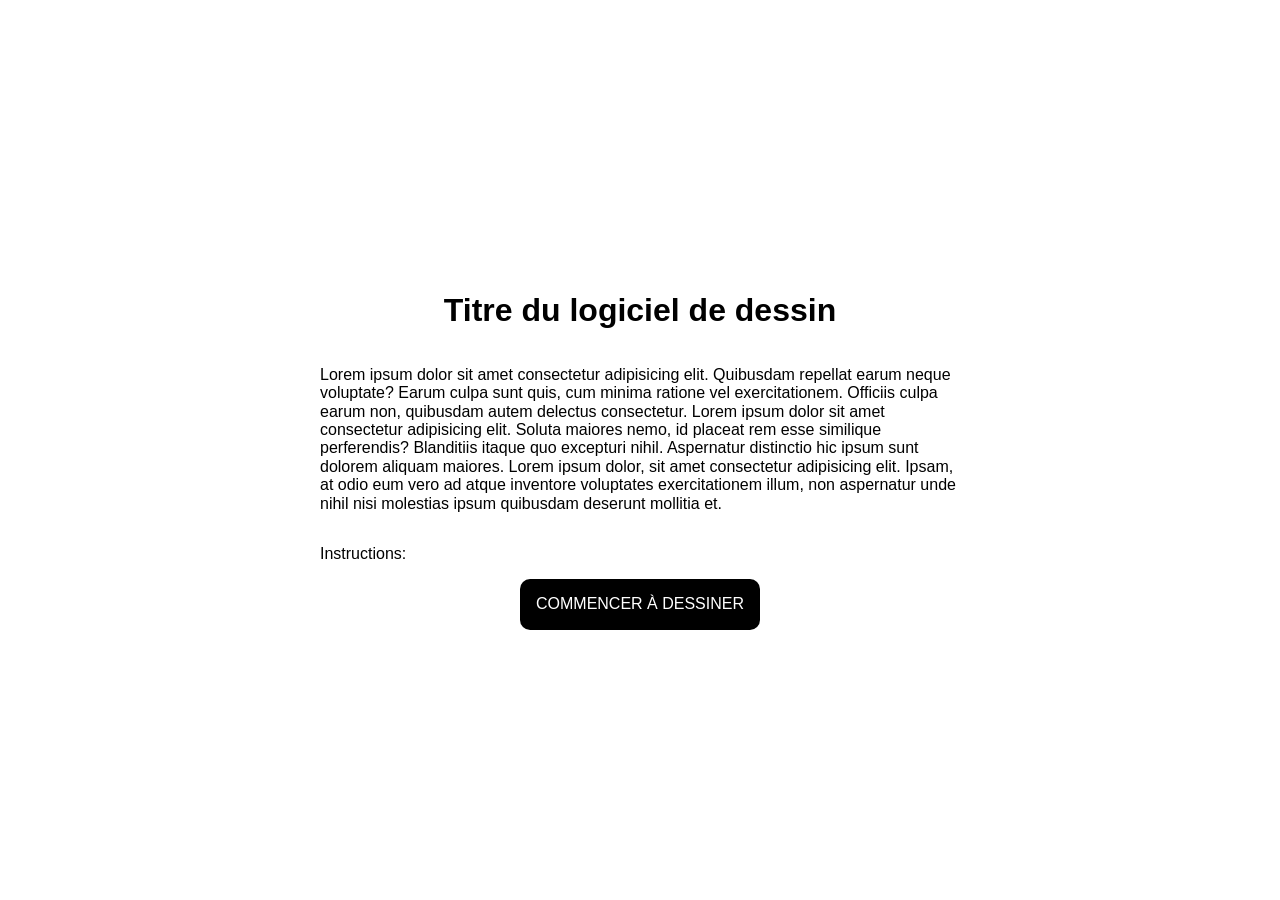
==== index.html @ b913d5f6 "Initial commit" ====
<!DOCTYPE html>
<html class="no-js" lang="">
  <head>
    <meta charset="utf-8" />
    <meta http-equiv="X-UA-Compatible" content="IE=edge,chrome=1" />
    <title>Titre du logiciel de dessin</title>
    <meta name="description" content="" />
    <meta name="viewport" content="width=device-width, initial-scale=1" />
    <meta name="theme-color" content="#212121" />
    <link rel="stylesheet" href="css/normalize.css" />
    <link rel="stylesheet" href="css/main.css" />
  </head>

  <body>
    <main>
      <h1>Titre du logiciel de dessin</h1>
      <p>
        Lorem ipsum dolor sit amet consectetur adipisicing elit. Quibusdam
        repellat earum neque voluptate? Earum culpa sunt quis, cum minima
        ratione vel exercitationem. Officiis culpa earum non, quibusdam autem
        delectus consectetur. Lorem ipsum dolor sit amet consectetur adipisicing
        elit. Soluta maiores nemo, id placeat rem esse similique perferendis?
        Blanditiis itaque quo excepturi nihil. Aspernatur distinctio hic ipsum
        sunt dolorem aliquam maiores. Lorem ipsum dolor, sit amet consectetur
        adipisicing elit. Ipsam, at odio eum vero ad atque inventore voluptates
        exercitationem illum, non aspernatur unde nihil nisi molestias ipsum
        quibusdam deserunt mollitia et.
      </p>
      <p>Instructions:</p>
      <a href="dessin.html">Commencer à dessiner</a>
    </main>
  </body>
</html>
---- css/main.css ----
body {
  font-family: sans-serif;
}

main {
  align-items: center;
  display: flex;
  flex-direction: column;
  min-height: 100vh;
  justify-content: center;
}

main p {
  width: 80vw;
}

main a {
  background-color: #000000;
  border-radius: 10px;
  color: #ffffff;
  padding: 1rem;
  text-decoration: none;
  text-transform: uppercase;
}

@media all and (min-width: 720px) {
  main p {
    max-width: 50vw;
  }
}
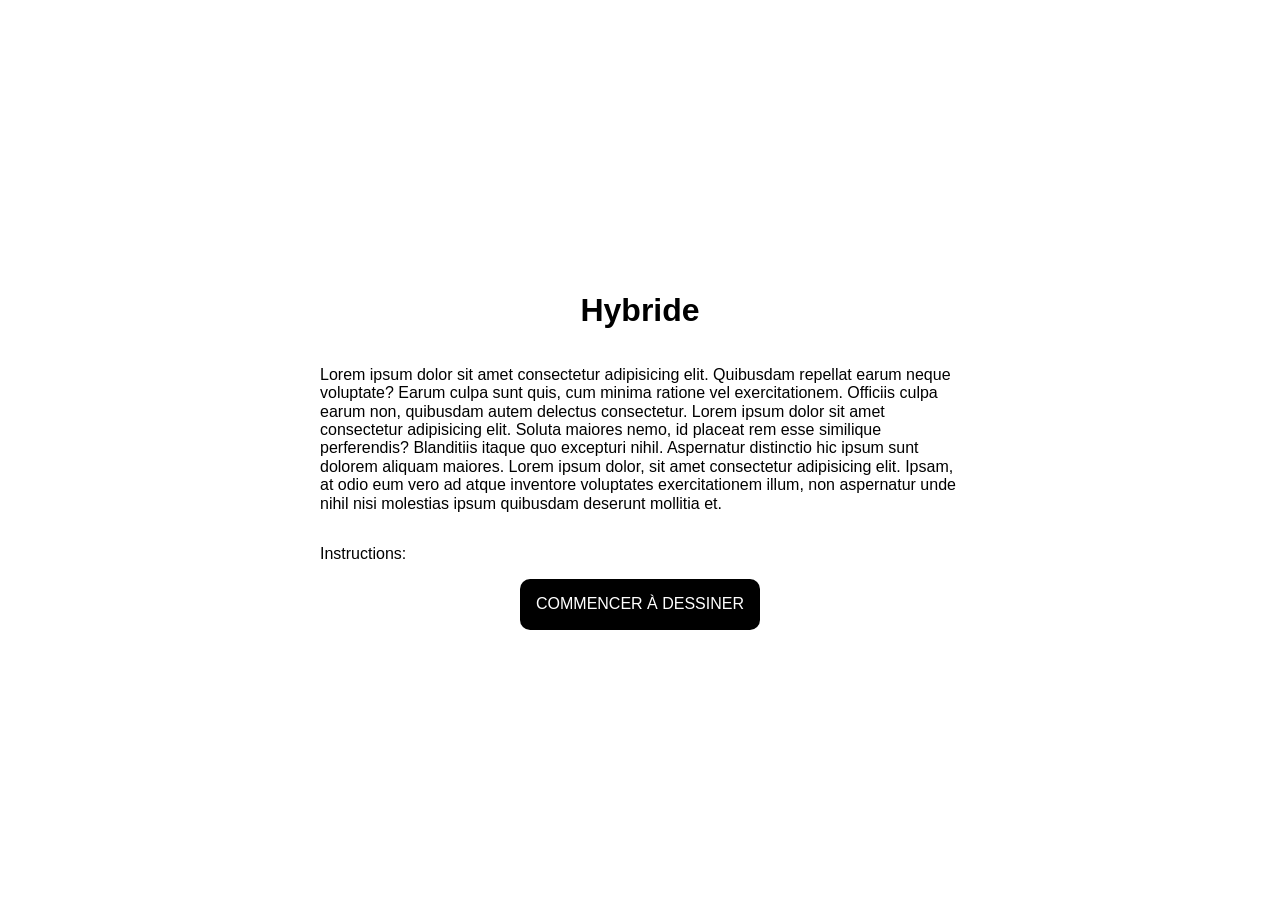
==== commit cdcde73d: "Zones + Timer" ====
--- a/index.html
+++ b/index.html
@@ -13,7 +13,7 @@
 
   <body>
     <main>
-      <h1>Titre du logiciel de dessin</h1>
+      <h1>Hybride</h1>
       <p>
         Lorem ipsum dolor sit amet consectetur adipisicing elit. Quibusdam
         repellat earum neque voluptate? Earum culpa sunt quis, cum minima
--- a/css/main.css
+++ b/css/main.css
@@ -1,5 +1,6 @@
 body {
   font-family: sans-serif;
+  overflow: hidden;
 }
 
 main {
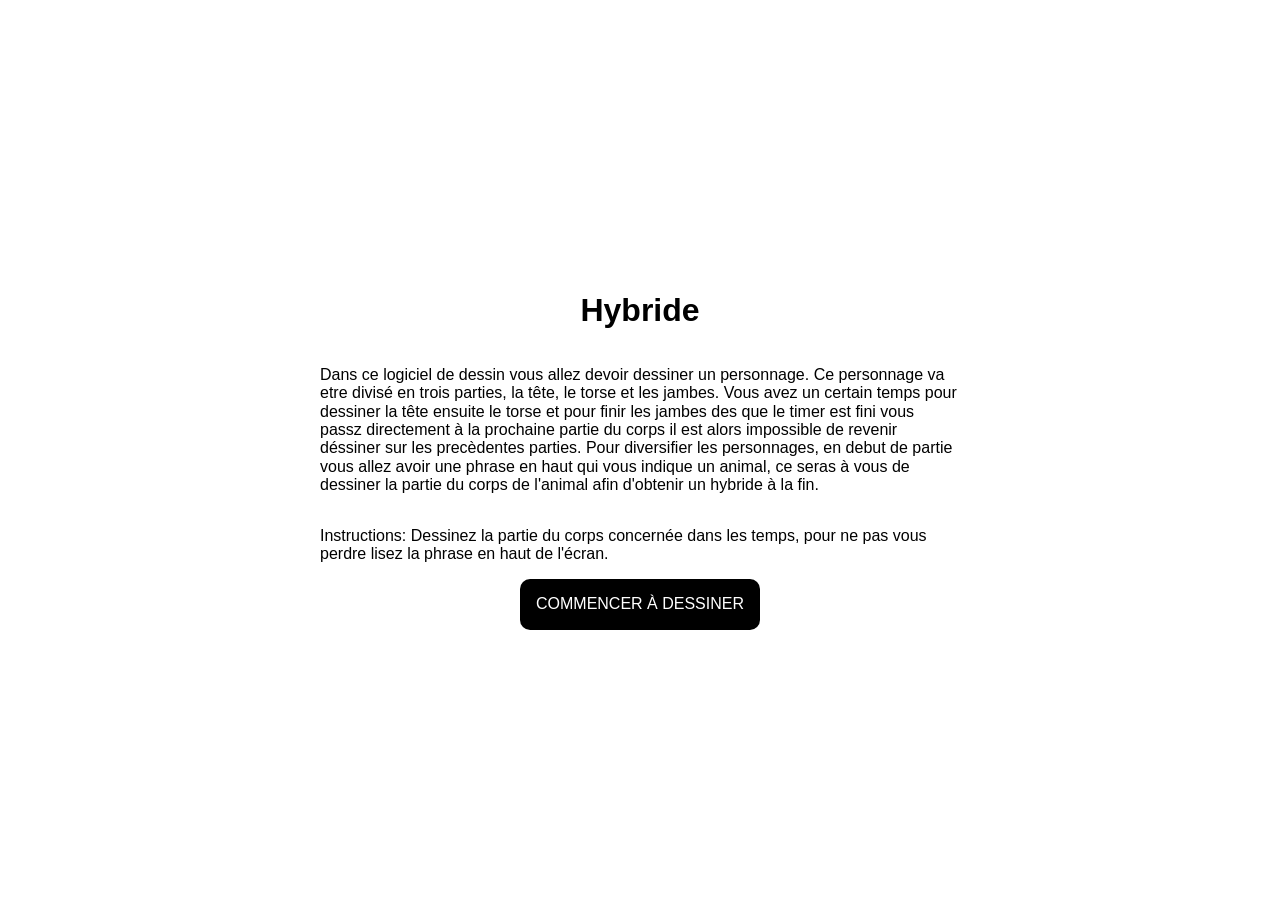
==== commit 86152a72: "Correctifs" ====
--- a/index.html
+++ b/index.html
@@ -15,18 +15,13 @@
     <main>
       <h1>Hybride</h1>
       <p>
-        Lorem ipsum dolor sit amet consectetur adipisicing elit. Quibusdam
-        repellat earum neque voluptate? Earum culpa sunt quis, cum minima
-        ratione vel exercitationem. Officiis culpa earum non, quibusdam autem
-        delectus consectetur. Lorem ipsum dolor sit amet consectetur adipisicing
-        elit. Soluta maiores nemo, id placeat rem esse similique perferendis?
-        Blanditiis itaque quo excepturi nihil. Aspernatur distinctio hic ipsum
-        sunt dolorem aliquam maiores. Lorem ipsum dolor, sit amet consectetur
-        adipisicing elit. Ipsam, at odio eum vero ad atque inventore voluptates
-        exercitationem illum, non aspernatur unde nihil nisi molestias ipsum
-        quibusdam deserunt mollitia et.
+        Dans ce logiciel de dessin vous allez devoir dessiner un personnage. Ce personnage va etre divisé en trois parties, la tête, le torse et les jambes.
+        Vous avez un certain temps pour dessiner la tête ensuite le torse et pour finir les jambes des que le timer est fini vous passz directement à la
+        prochaine partie du corps il est alors impossible de revenir déssiner sur les precèdentes parties. Pour diversifier les personnages, en debut de partie vous
+        allez avoir une phrase en haut qui vous indique un animal, ce seras à vous de dessiner la partie du corps de l'animal afin d'obtenir un hybride à la fin.
       </p>
-      <p>Instructions:</p>
+      <p>Instructions: Dessinez la partie du corps concernée dans les temps, pour ne pas vous perdre lisez la phrase en haut de l'écran.
+      </p>
       <a href="dessin.html">Commencer à dessiner</a>
     </main>
   </body>
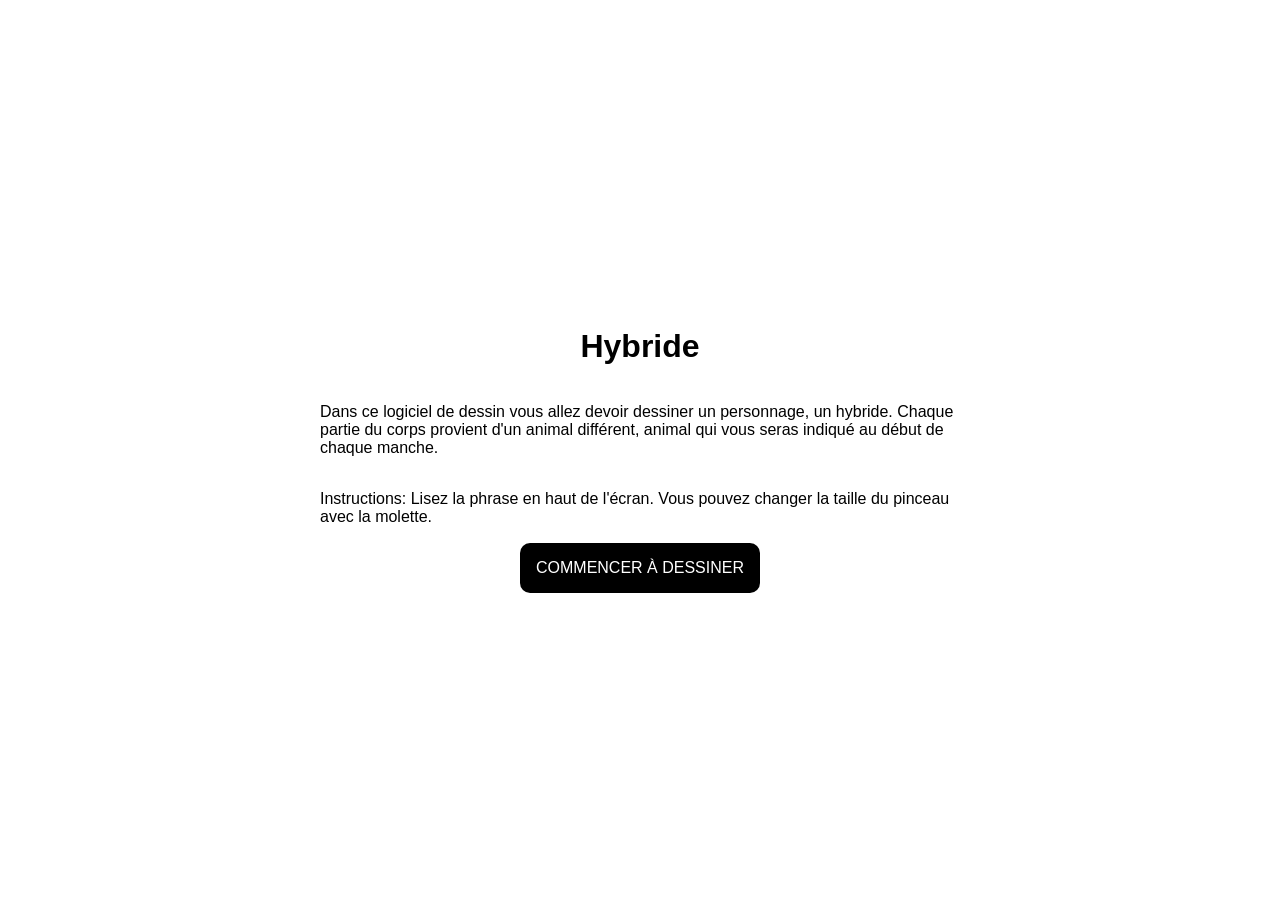
==== commit 2f8d626b: "Indications index" ====
--- a/index.html
+++ b/index.html
@@ -15,12 +15,9 @@
     <main>
       <h1>Hybride</h1>
       <p>
-        Dans ce logiciel de dessin vous allez devoir dessiner un personnage. Ce personnage va etre divisé en trois parties, la tête, le torse et les jambes.
-        Vous avez un certain temps pour dessiner la tête ensuite le torse et pour finir les jambes des que le timer est fini vous passz directement à la
-        prochaine partie du corps il est alors impossible de revenir déssiner sur les precèdentes parties. Pour diversifier les personnages, en debut de partie vous
-        allez avoir une phrase en haut qui vous indique un animal, ce seras à vous de dessiner la partie du corps de l'animal afin d'obtenir un hybride à la fin.
+        Dans ce logiciel de dessin vous allez devoir dessiner un personnage, un hybride. Chaque partie du corps provient d'un animal différent, animal qui vous seras indiqué au début de chaque manche.
       </p>
-      <p>Instructions: Dessinez la partie du corps concernée dans les temps, pour ne pas vous perdre lisez la phrase en haut de l'écran.
+      <p>Instructions: Lisez la phrase en haut de l'écran. Vous pouvez changer la taille du pinceau avec la molette.
       </p>
       <a href="dessin.html">Commencer à dessiner</a>
     </main>
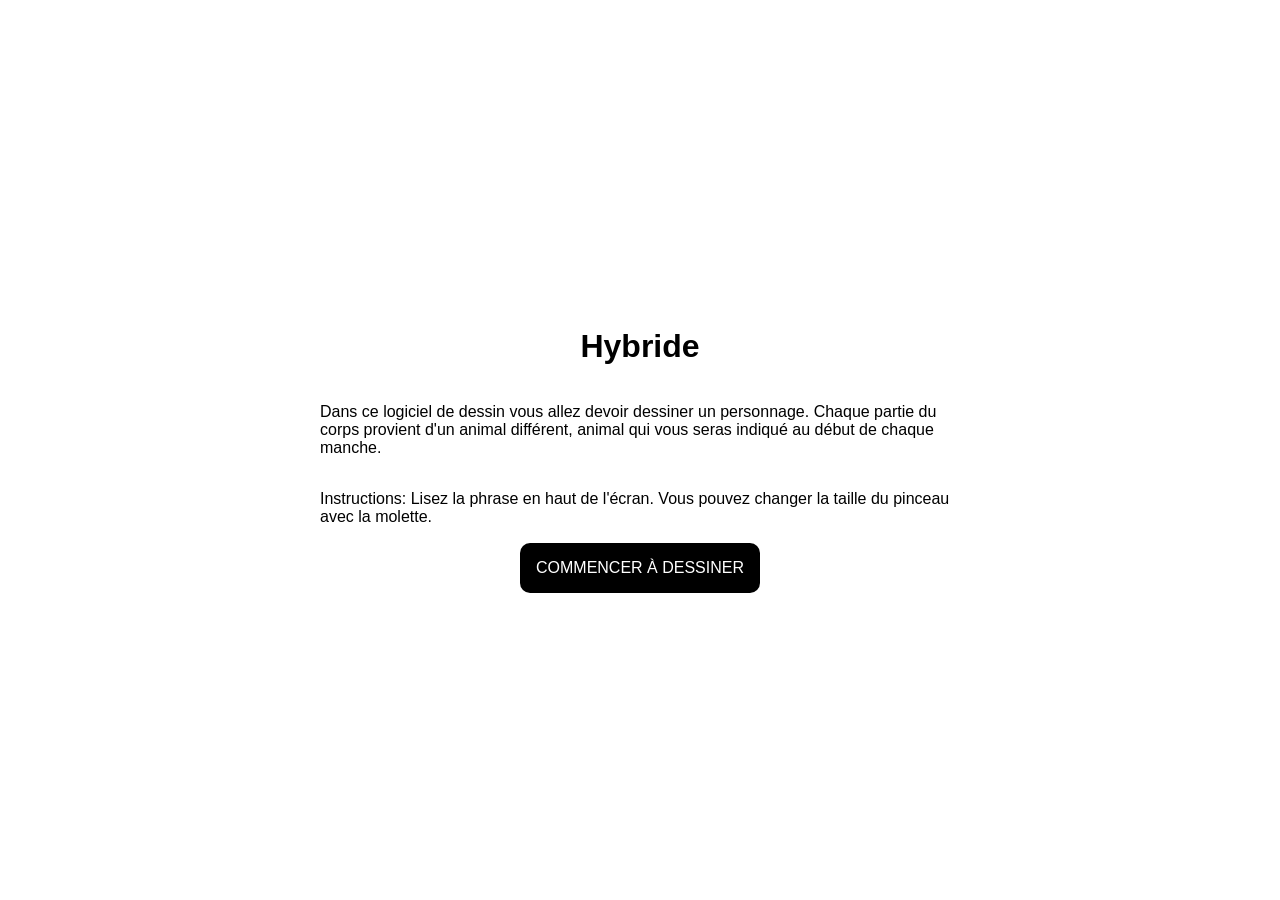
==== commit e1c68455: "quelques changements" ====
--- a/index.html
+++ b/index.html
@@ -15,7 +15,7 @@
     <main>
       <h1>Hybride</h1>
       <p>
-        Dans ce logiciel de dessin vous allez devoir dessiner un personnage, un hybride. Chaque partie du corps provient d'un animal différent, animal qui vous seras indiqué au début de chaque manche.
+        Dans ce logiciel de dessin vous allez devoir dessiner un personnage. Chaque partie du corps provient d'un animal différent, animal qui vous seras indiqué au début de chaque manche.
       </p>
       <p>Instructions: Lisez la phrase en haut de l'écran. Vous pouvez changer la taille du pinceau avec la molette.
       </p>
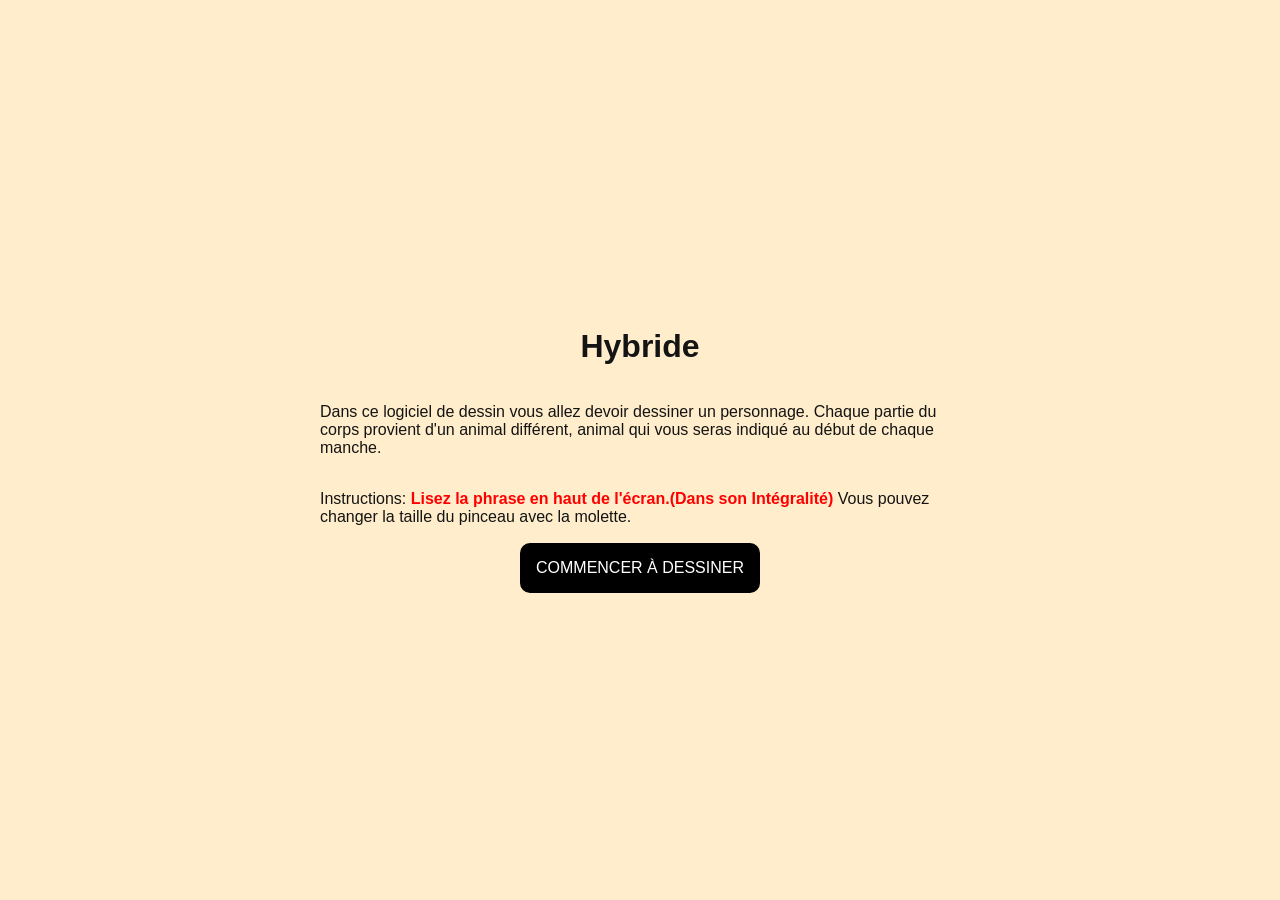
==== commit d850019c: "final" ====
--- a/index.html
+++ b/index.html
@@ -17,7 +17,7 @@
       <p>
         Dans ce logiciel de dessin vous allez devoir dessiner un personnage. Chaque partie du corps provient d'un animal différent, animal qui vous seras indiqué au début de chaque manche.
       </p>
-      <p>Instructions: Lisez la phrase en haut de l'écran. Vous pouvez changer la taille du pinceau avec la molette.
+      <p>Instructions: <b class="evidence">Lisez la phrase en haut de l'écran.(Dans son Intégralité)</b> Vous pouvez changer la taille du pinceau avec la molette.
       </p>
       <a href="dessin.html">Commencer à dessiner</a>
     </main>
--- a/css/main.css
+++ b/css/main.css
@@ -1,6 +1,8 @@
 body {
   font-family: sans-serif;
   overflow: hidden;
+  background-color: #ffedcb;
+  color: rgb(20, 20, 20);
 }
 
 main {
@@ -29,3 +31,7 @@
     max-width: 50vw;
   }
 }
+
+.evidence {
+  color: red;
+}
